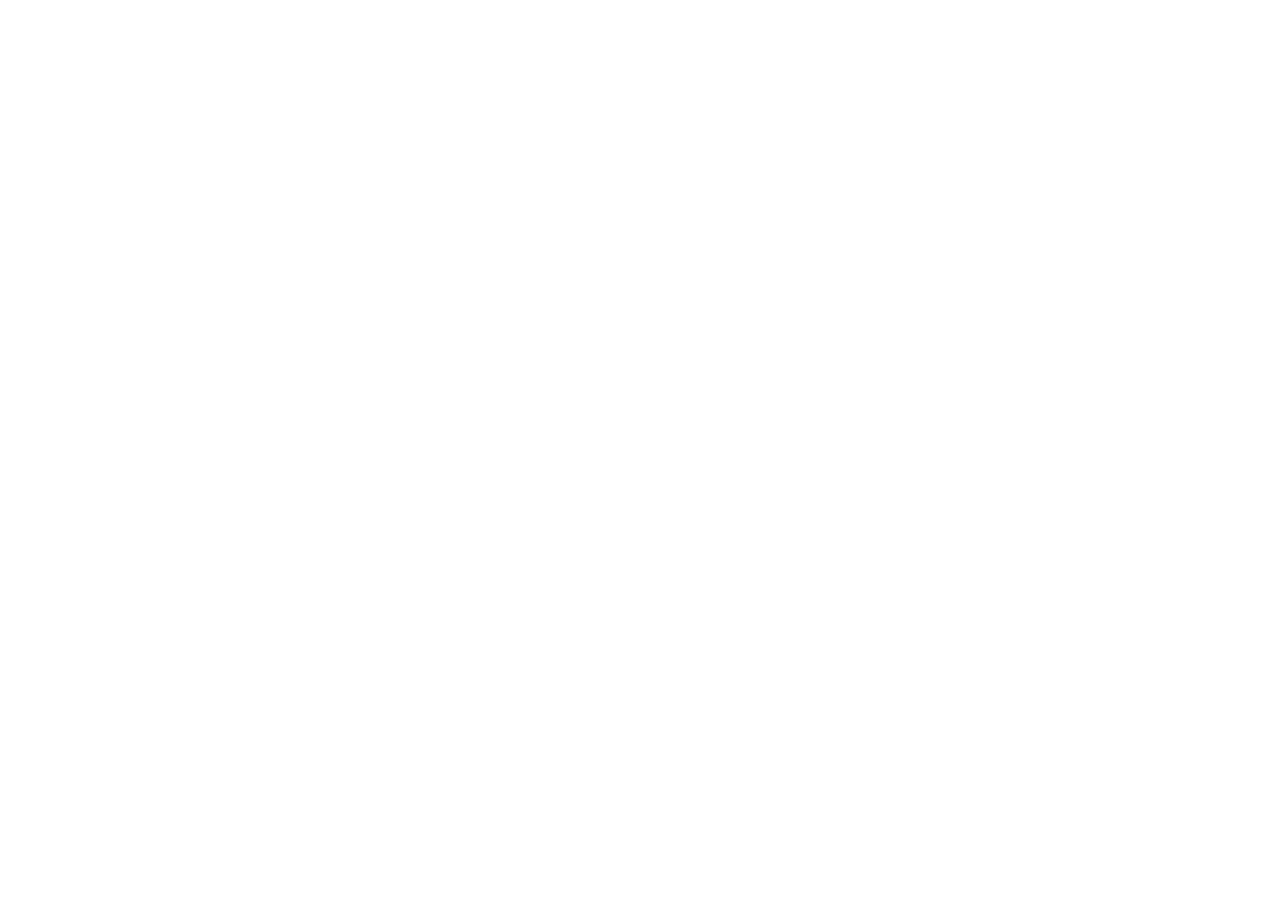
==== Player/frontend/index.html @ 2d26a3b4 "Init" ====
<!DOCTYPE html>
<html lang="en">
    <head>
        <title>Player</title>
        <meta charset="utf-8">
        <meta name="viewport" content="width=device-width">
        <script type="text/javascript" src="./js/jquery-3.6.3.min.js"></script>
        <script type="text/javascript" src="./js/injection.js"></script>
        <script type="text/javascript" src="./js/localConnection.js"></script>
        <script type="text/javascript" src="./js/remoteConnection.js"></script>
    </head>
    <body>
        <div id="home" class="home"></div>
    </body>
</html>
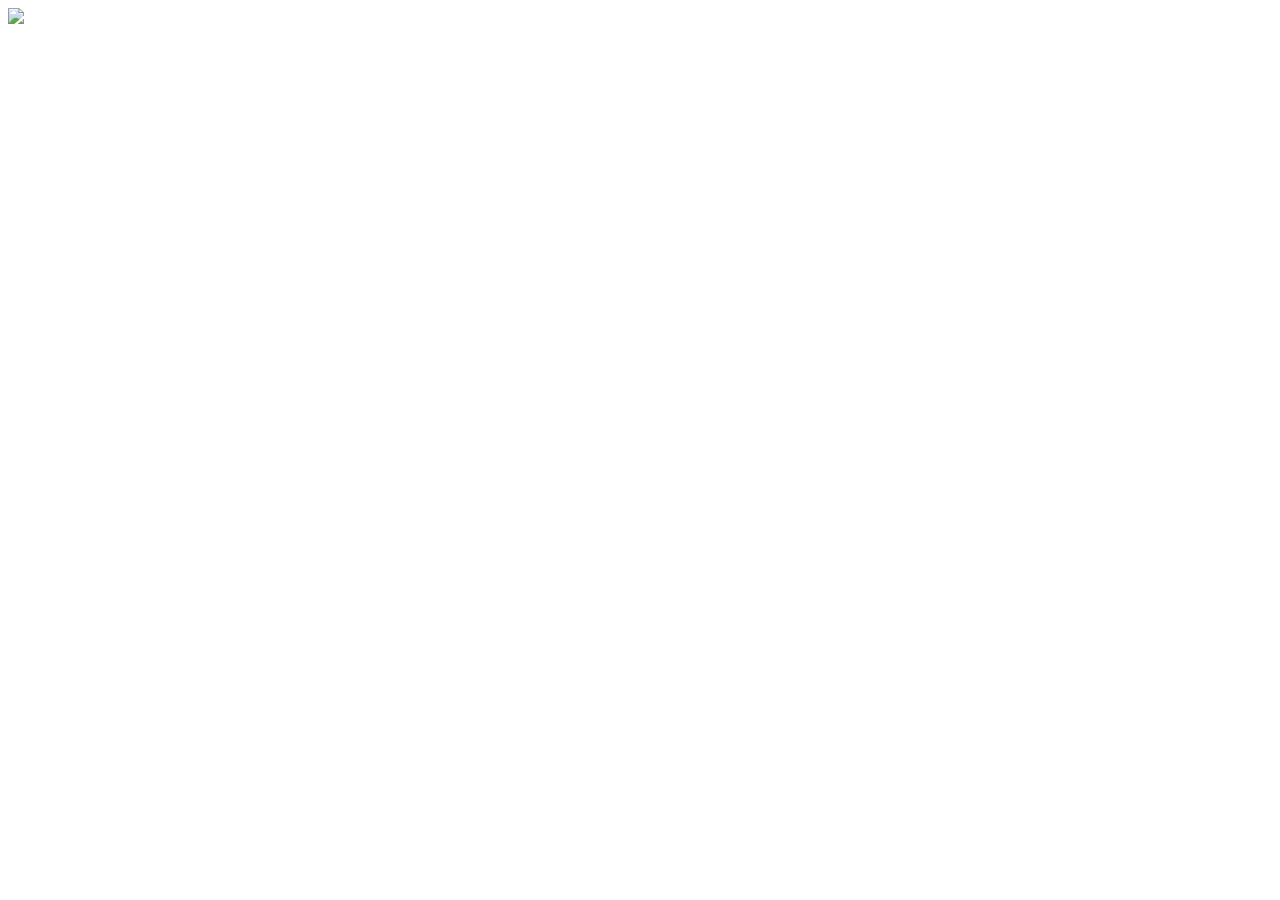
==== commit 123b23cc: "update" ====
--- a/Player/frontend/index.html
+++ b/Player/frontend/index.html
@@ -1,15 +1,30 @@
 <!DOCTYPE html>
-<html lang="en">
-    <head>
-        <title>Player</title>
-        <meta charset="utf-8">
-        <meta name="viewport" content="width=device-width">
-        <script type="text/javascript" src="./js/jquery-3.6.3.min.js"></script>
-        <script type="text/javascript" src="./js/injection.js"></script>
-        <script type="text/javascript" src="./js/localConnection.js"></script>
-        <script type="text/javascript" src="./js/remoteConnection.js"></script>
-    </head>
-    <body>
-        <div id="home" class="home"></div>
-    </body>
+<html>
+<head>
+    <title>JavaScript Slideshow Demo</title>
+</head>
+
+<body>
+    <div>
+        <img id="image1" />
+    </div>
+
+    <script>
+        var imgArray = [
+            'C:\Users\Dev1\Desktop\Repository\standard_display\Player\frontend\image1.jpg',
+            'C:\Users\Dev1\Desktop\Repository\standard_display\Player\frontend\image2.jpg',
+            'C:\Users\Dev1\Desktop\Repository\standard_display\Player\frontend\image3.jpg'
+        ];
+        var curIndex = 0;
+        var imgDuration = 5000;
+
+        function slideShow() {
+            document.getElementById('image1').src = imgArray[curIndex];
+            curIndex++;
+            if (curIndex == imgArray.length) { curIndex = 0; }
+            setTimeout("slideShow()", imgDuration);
+        }
+        slideShow();
+    </script>
+</body>
 </html>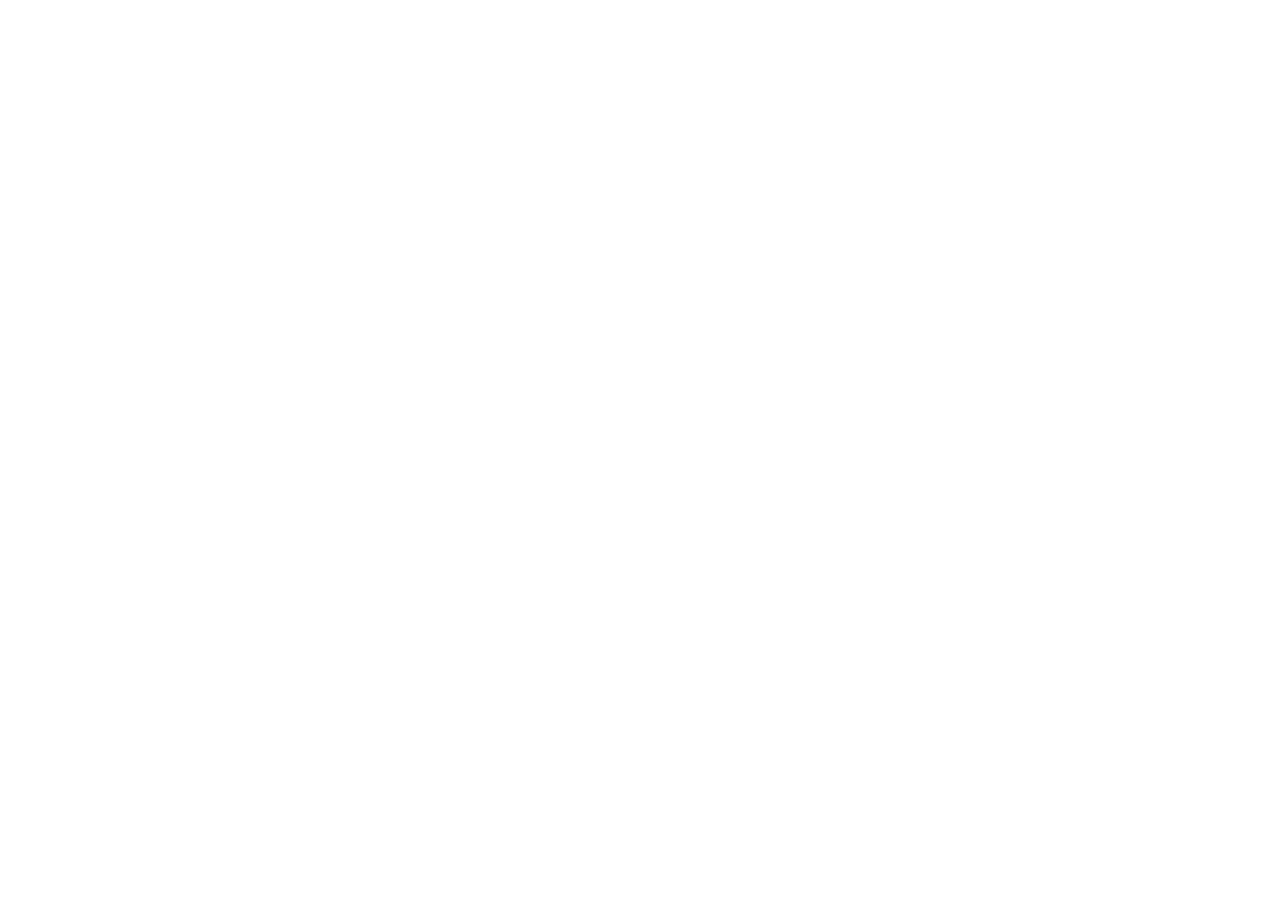
==== commit 97ccfcb2: "Update" ====
--- a/Player/frontend/index.html
+++ b/Player/frontend/index.html
@@ -1,30 +1,17 @@
 <!DOCTYPE html>
-<html>
-<head>
-    <title>JavaScript Slideshow Demo</title>
-</head>
-
-<body>
-    <div>
-        <img id="image1" />
-    </div>
-
-    <script>
-        var imgArray = [
-            'C:\Users\Dev1\Desktop\Repository\standard_display\Player\frontend\image1.jpg',
-            'C:\Users\Dev1\Desktop\Repository\standard_display\Player\frontend\image2.jpg',
-            'C:\Users\Dev1\Desktop\Repository\standard_display\Player\frontend\image3.jpg'
-        ];
-        var curIndex = 0;
-        var imgDuration = 5000;
-
-        function slideShow() {
-            document.getElementById('image1').src = imgArray[curIndex];
-            curIndex++;
-            if (curIndex == imgArray.length) { curIndex = 0; }
-            setTimeout("slideShow()", imgDuration);
-        }
-        slideShow();
-    </script>
-</body>
+<html lang="en">
+    <head>
+        <title>Player</title>
+        <meta charset="utf-8">
+        <meta name="viewport" content="width=device-width">
+        <link rel="stylesheet" href="./css/welcome.css">
+        <script type="text/javascript" src="./js/jquery-3.6.3.min.js"></script>
+        <script type="text/javascript" src="./js/injection.js"></script>
+        <script type="text/javascript" src="./js/localConnection.js"></script>
+        <script type="text/javascript" src="./js/remoteConnection.js" id="remote"></script>
+    </head>
+    <body>
+        <div id="home" class="home">
+        </div>
+    </body>
 </html>--- a/Player/frontend/css/welcome.css
+++ b/Player/frontend/css/welcome.css
@@ -0,0 +1,72 @@
+body {
+    background-image: linear-gradient(to right, rgb(200, 200, 200), rgb(220, 220, 220));
+    overflow: hidden; /* Hide scrollbars */
+    /*cursor: none;     /* Hide mouse */
+    position: fixed; top: 0; left: 0;
+    width: 100%; height: 100%; z-index: -1; 
+    margin: 0; padding: 0; border: 0;
+}
+
+.home{
+    width : 100vw;
+    height : 100vh;
+}
+  
+.container {
+    display: flex;
+    flex-direction: column;
+    align-items: center;
+}
+
+.logo-container {
+    display: flex;
+    align-items: center;
+    padding: 5%;
+}
+
+.logo {
+    height: 50px;
+    padding-right: 10px;
+}
+
+.brand-name {
+    font-size: 30px;
+    font-weight: bold;
+}
+
+.message-1 {
+    text-align: center;
+    font-size: 2vw;
+    padding: 5%;
+}
+
+.message-2 {
+    text-align: center;
+    font-size: 2vw;
+    padding: 5%;
+}
+
+.loader {
+    border: 10px solid white;
+    border-radius: 50%;
+    border-top: 10px solid darkblue;
+    border-bottom: 10px solid darkblue;
+    width: 0.3vw;
+    height: 0.3vw;
+    margin: auto;
+    padding: 0.15vw;
+    -webkit-animation: spin 1s linear infinite;
+    animation: spin 1s linear infinite;
+}
+  
+@-webkit-keyframes spin {
+    0% { -webkit-transform: rotate(0deg); }
+    100% { -webkit-transform: rotate(360deg); }
+}
+
+@keyframes spin {
+    0% { transform: rotate(0deg); }
+    100% { transform: rotate(360deg); }
+}
+
+  
